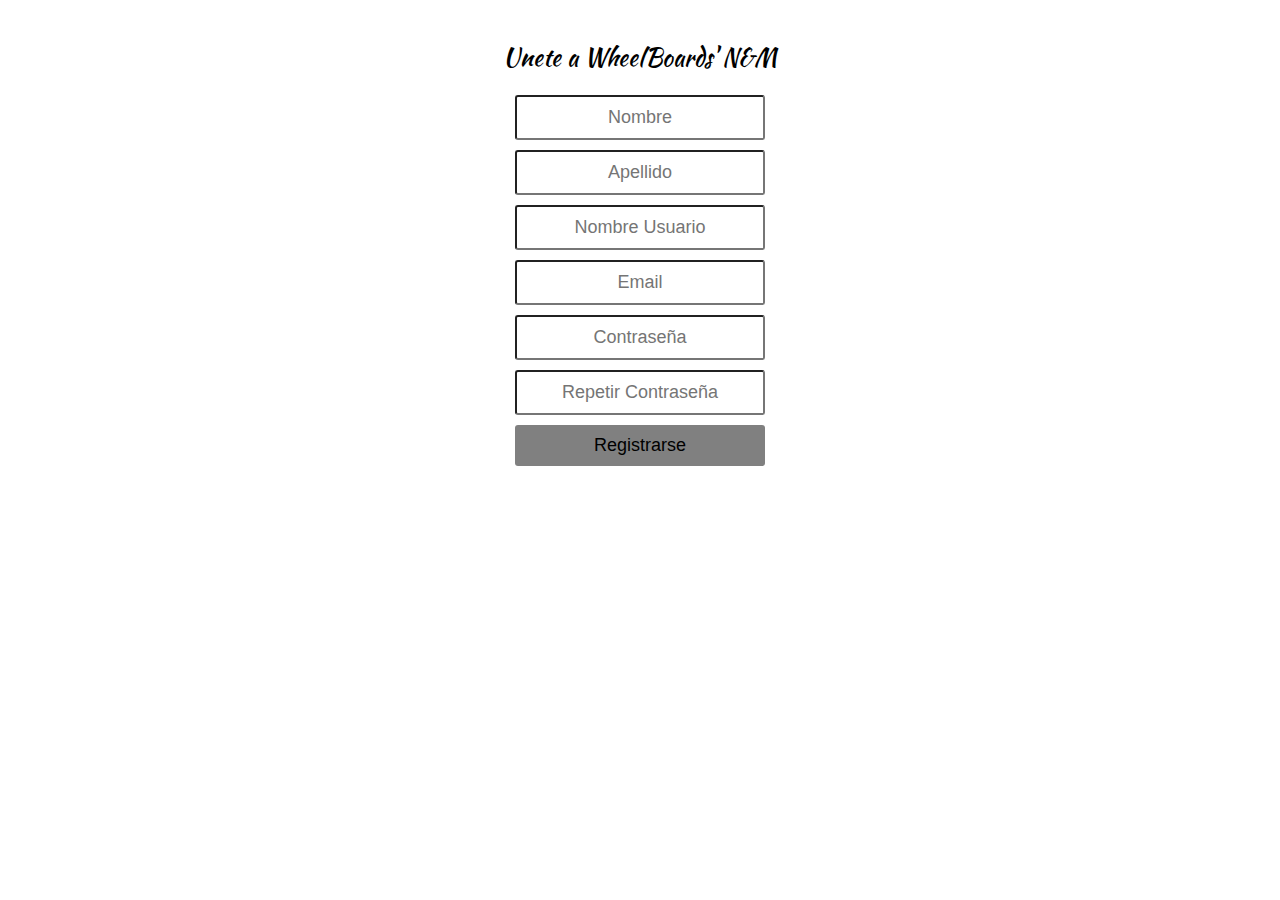
==== registro.html @ 67d5efc8 "commit Ventana Hija" ====
<html>

<head>
    <link rel="stylesheet" href="style.css">
    <meta charset="UTF-8">
    <!-- <script src="https://kit.fontawesome.com/cdb8326df2.js" crossorigin="anonymous"></script> -->
    <script type="text/javascript" src="script.js"></script>
</head>

<body>
    <div class="wrapper">
        <div class="container">
            <h2>Unete a WheelBoards' N&M </h2>

            <form class="form" name="sesion">
                <input type="text" placeholder="Nombre" value="" name="nombre" required>
                <input type="text" placeholder="Apellido" value="" name="apellido" required>
                <input type="text" placeholder="Nombre Usuario" value="" name="usuario" required>
                <input type="email" placeholder="Email" value="" name="email" required>
                <input type="password" placeholder="Contraseña" value="" name="contra" required>
                <input type="password" placeholder="Repetir Contraseña" value="" name="contraRepetida" required>


                <input type="button" class="button" value="Registrarse" onclick="guardarDatos()">
            </form>
        </div>
    </div>
</body>

</html>
---- style.css ----
@import url('https://fonts.googleapis.com/css?family=Kaushan+Script&display=swap');
.parallax h1 {
    font-family: 'Kaushan Script', cursive;
    color: white;
    text-align: center;
}

.parallax {
    background-image: url('img/parallax_2.jpg');
    height: 400px;
    background-attachment: fixed;
    background-position: center;
    background-repeat: no-repeat;
    background-size: cover;
    position: relative;
}

.parallax img {
    max-width: 400px;
    position: absolute;
    left: 50%;
    top: 50%;
    transform: translate(-50%, -50%);
    -webkit-transform: translate(-50%, -50%);
}

.logo img {
    height: 60px;
    width: 60px;
}


/* NAv */

#flex-container {
    display: flex;
    background-color: gray;
}

#flex-container div {
    width: 33.3%;
    color: #FFF;
    text-align: center;
    font-size: 20px;
    font-family: Arial;
    /* background-color: cornflowerblue; */
}

#flex-container .menu ul {
    list-style-type: none;
    margin: 0;
    padding: 0;
    /* background-color: #333; */
}

#flex-container .menu li {
    float: right;
}

#flex-container .menu li a {
    display: block;
    color: black;
    text-align: center;
    padding: 14px 16px;
    text-decoration: none;
}

#flex-container .menu2 ul {
    list-style-type: none;
    margin: 0;
    padding: 0;
    background-color: #333;
}

#flex-container .menu2 li {
    float: left;
}

#flex-container .menu2 li a {
    display: block;
    color: black;
    text-align: center;
    padding: 14px 16px;
    text-decoration: none;
}

#flex-container .logo {
    color: rebeccapurple;
    text-align: center;
}

* {
    box-sizing: border-box;
    margin: 0;
    padding: 0;
    font-weight: 300;
}

h2 {
    font-family: 'Kaushan Script', cursive;
    color: black;
    font-weight: 300;
}

.container {
    max-width: 600px;
    margin: 0 auto;
    padding: 40px 0;
    height: 400px;
    text-align: center;
}

form {
    padding: 20px 0;
    position: relative;
    z-index: 2;
}

input {
    display: block;
    appearance: none;
    outline: 0;
    border: 1px solid fade(black, 40%);
    background-color: fade(black, 20%);
    width: 250px;
    border-radius: 3px;
    padding: 10px 15px;
    margin: 0 auto 10px auto;
    display: block;
    text-align: center;
    font-size: 18px;
    color: black;
    transition-duration: 0.25s;
    font-weight: 300;
}

.button {
    margin-top: 10px;
    appearance: none;
    outline: 0;
    background-color: gray;
    border: 0;
    padding: 10px 15px;
    border-radius: 3px;
    width: 250px;
    cursor: pointer;
    font-size: 18px;
    transition-duration: 0.25s;
}


/* ejemplo del nav que quiero hacer */


/* https://codepen.io/RomanKl/pen/LWmvOK */
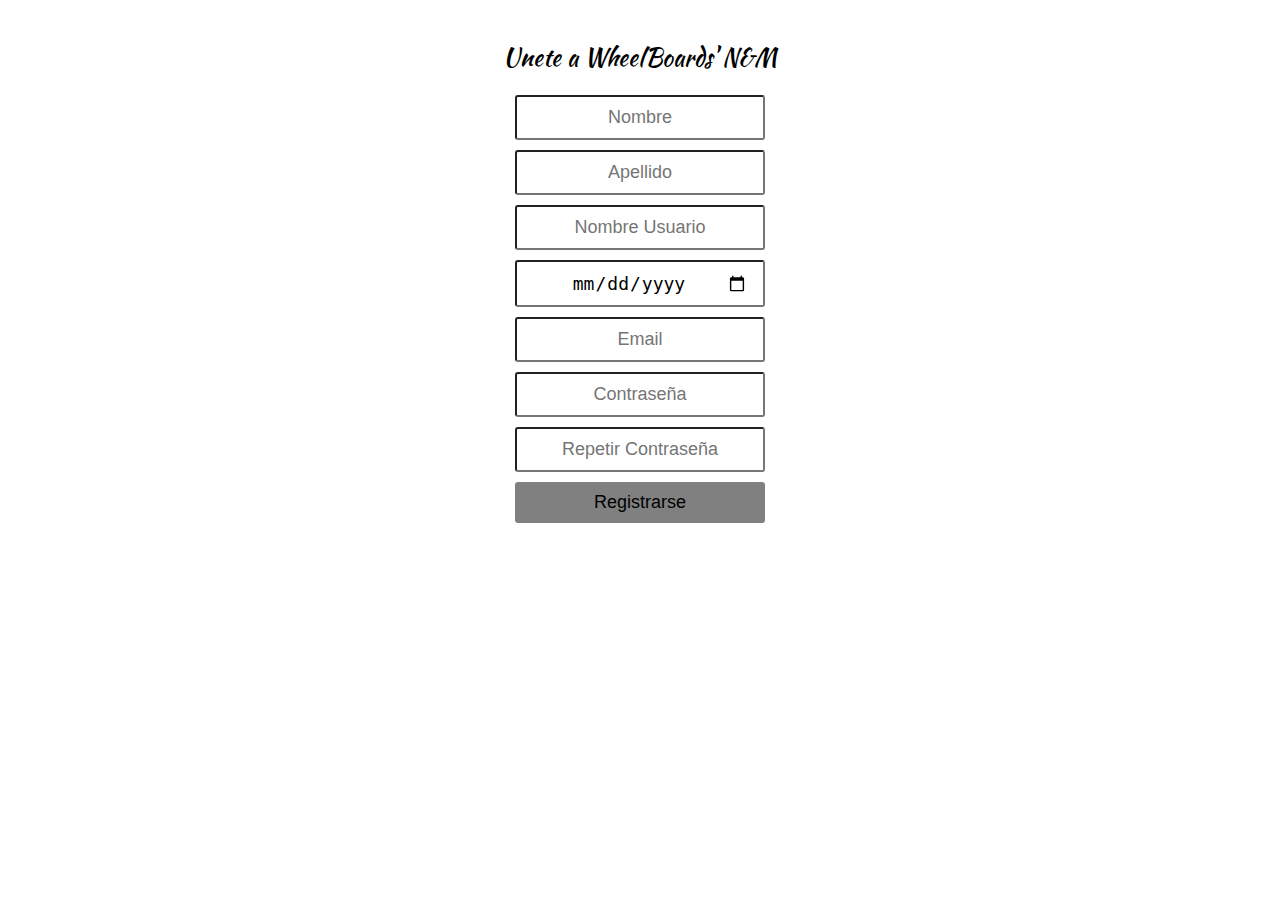
==== commit 69ee7628: "commit" ====
--- a/registro.html
+++ b/registro.html
@@ -12,10 +12,11 @@
         <div class="container">
             <h2>Unete a WheelBoards' N&M </h2>
 
-            <form class="form" name="sesion">
+            <form class="form" name="unirse">
                 <input type="text" placeholder="Nombre" value="" name="nombre" required>
                 <input type="text" placeholder="Apellido" value="" name="apellido" required>
                 <input type="text" placeholder="Nombre Usuario" value="" name="usuario" required>
+                <input type="date" placeholder="Fecha de Nacimiento" value="" name="fchNac" required>
                 <input type="email" placeholder="Email" value="" name="email" required>
                 <input type="password" placeholder="Contraseña" value="" name="contra" required>
                 <input type="password" placeholder="Repetir Contraseña" value="" name="contraRepetida" required>
